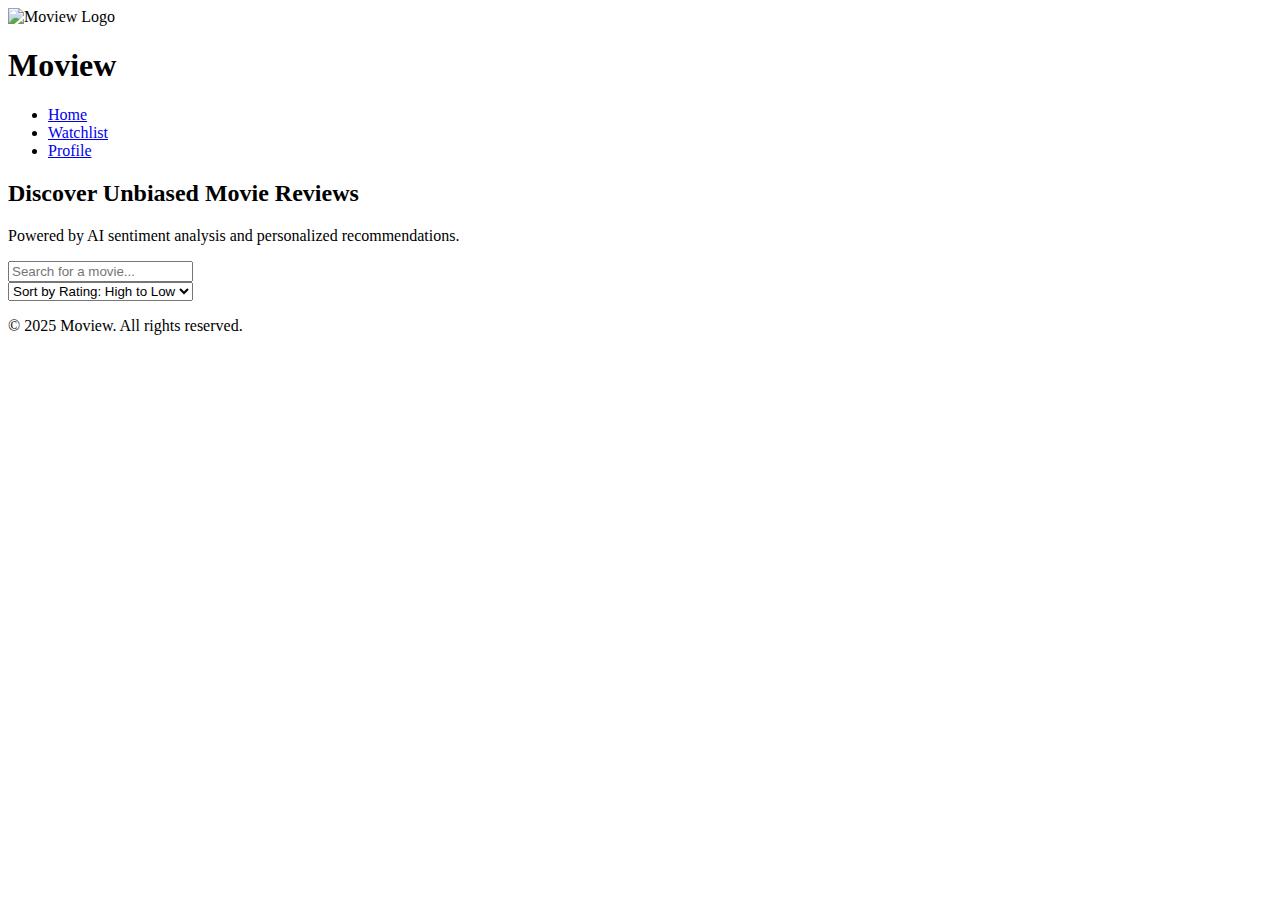
==== source/templates/index.html @ 13d5149e "flask" ====
<!DOCTYPE html>
<html lang="en">
<head>
    <meta charset="UTF-8">
    <meta name="viewport" content="width=device-width, initial-scale=1.0">
    <title>Moview - Home</title>
    <link rel="stylesheet" href="{{url_for('static',filename='css/styles.css')}}">
</head>
<body>
    <header>
        <nav>
            <div class="logo-container">
                <img src="assets/logo.png" alt="Moview Logo" class="logo">
                <h1>Moview</h1>
            </div>
            <ul>
                <li><a href="index">Home</a></li>
                <li><a href="watchlist">Watchlist</a></li>
                <li><a href="profile">Profile</a></li>
            </ul>
        </nav>
    </header>

    <main>
        <section class="banner">
            <h2>Discover Unbiased Movie Reviews</h2>
            <p>Powered by AI sentiment analysis and personalized recommendations.</p>
            <input type="text" id="search-bar" placeholder="Search for a movie...">
        </section>

        <section class="controls">
            <select id="sort-options">
                <option value="rating-desc">Sort by Rating: High to Low</option>
                <option value="rating-asc">Sort by Rating: Low to High</option>
            </select>
        </section>

        <section class="movie-cards" id="movie-list">
            <!-- Movies will be dynamically loaded here -->
        </section>
    </main>

    <footer>
        <p>© 2025 Moview. All rights reserved.</p>
    </footer>

    <script src="js/main.js"></script>
</body>
</html>
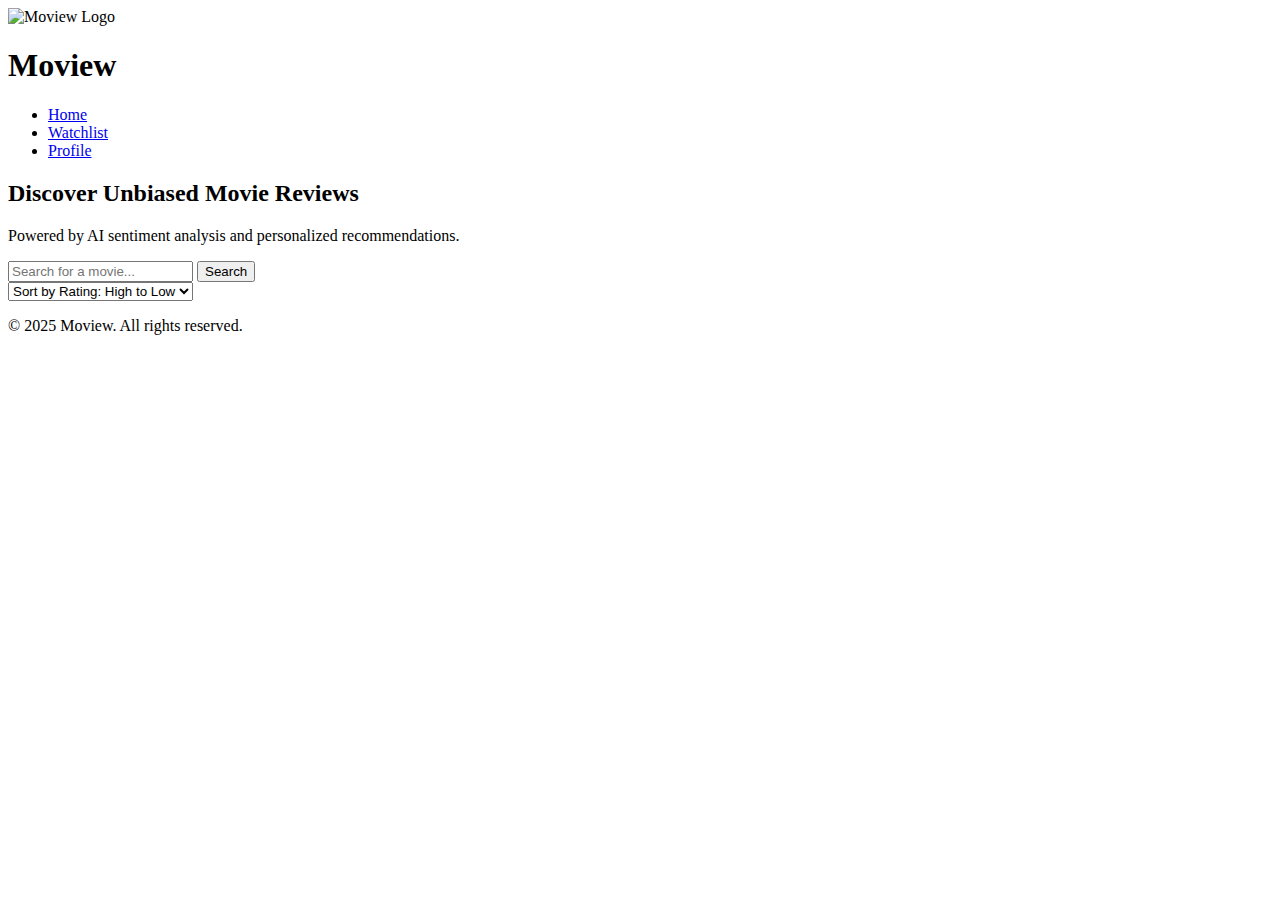
==== commit 86499a38: "project updated" ====
--- a/source/templates/index.html
+++ b/source/templates/index.html
@@ -10,7 +10,7 @@
     <header>
         <nav>
             <div class="logo-container">
-                <img src="assets/logo.png" alt="Moview Logo" class="logo">
+                <img src="static/mvlogo.png" alt="Moview Logo" width="90" height="70" class="logo">
                 <h1>Moview</h1>
             </div>
             <ul>
@@ -25,11 +25,12 @@
         <section class="banner">
             <h2>Discover Unbiased Movie Reviews</h2>
             <p>Powered by AI sentiment analysis and personalized recommendations.</p>
-            <input type="text" id="search-bar" placeholder="Search for a movie...">
+            <input type="text" id="search-bar" placeholder="Search for a movie..." onkeyup="searchMovies()">
+            <button onclick="fetchMovie()">Search</button>
         </section>
 
         <section class="controls">
-            <select id="sort-options">
+            <select id="sort-options" onchange="sortMovies()">
                 <option value="rating-desc">Sort by Rating: High to Low</option>
                 <option value="rating-asc">Sort by Rating: Low to High</option>
             </select>
@@ -44,6 +45,70 @@
         <p>© 2025 Moview. All rights reserved.</p>
     </footer>
 
-    <script src="js/main.js"></script>
+
+    <script>
+        let movies = [];
+
+        // Function to fetch movies from Flask API
+        function fetchMovies() {
+            const searchInput = document.getElementById("search-bar").value.trim();
+            if (!searchInput) {
+                alert("Please enter a movie name!");
+                return;
+            }
+
+            fetch(`http://127.0.0.1:5000/fetch_movies/${encodeURIComponent(searchInput)}`)
+                .then(response => response.json())
+                .then(data => {
+                    if (data.error) {
+                        document.getElementById("movie-list").innerHTML = "<p>No movie found.</p>";
+                    } else if (data.results && data.results.length > 0) {
+                        movies = data.results; // Store multiple movies
+                        displayMovies();
+                    } else {
+                        document.getElementById("movie-list").innerHTML = "<p>No movies found.</p>";
+                    }
+                })
+                .catch(error => console.error("Error fetching movies:", error));
+        }
+
+        // Function to display all fetched movies
+        function displayMovies() {
+            const movieList = document.getElementById("movie-list");
+            movieList.innerHTML = ""; // Clear previous content
+
+            movies.forEach(movie => {
+                const movieCard = document.createElement("div");
+                movieCard.className = "movie-card";
+                movieCard.innerHTML = `
+                    <img src="${movie.poster_path ? 'https://image.tmdb.org/t/p/w500' + movie.poster_path : 'static/placeholder.jpg'}" alt="${movie.title}">
+                    <h3>${movie.title}</h3>
+                    <p><strong>Year:</strong> ${movie.release_date ? movie.release_date.split("-")[0] : "N/A"}</p>
+                    <p><strong>IMDb Rating:</strong> ${movie.vote_average || "N/A"}</p>
+                `;
+                movieList.appendChild(movieCard);
+            });
+        }
+
+        // Function to sort movies
+        function sortMovies() {
+            const sortOption = document.getElementById("sort-options").value;
+            movies.sort((a, b) => {
+                if (sortOption === "rating-desc") {
+                    return b.vote_average - a.vote_average;
+                } else {
+                    return a.vote_average - b.vote_average;
+                }
+            });
+            displayMovies();
+        }
+
+        // Function to handle Enter key press
+        function handleEnter(event) {
+            if (event.key === "Enter") {
+                fetchMovies();
+            }
+        }
+    </script>
 </body>
 </html>
